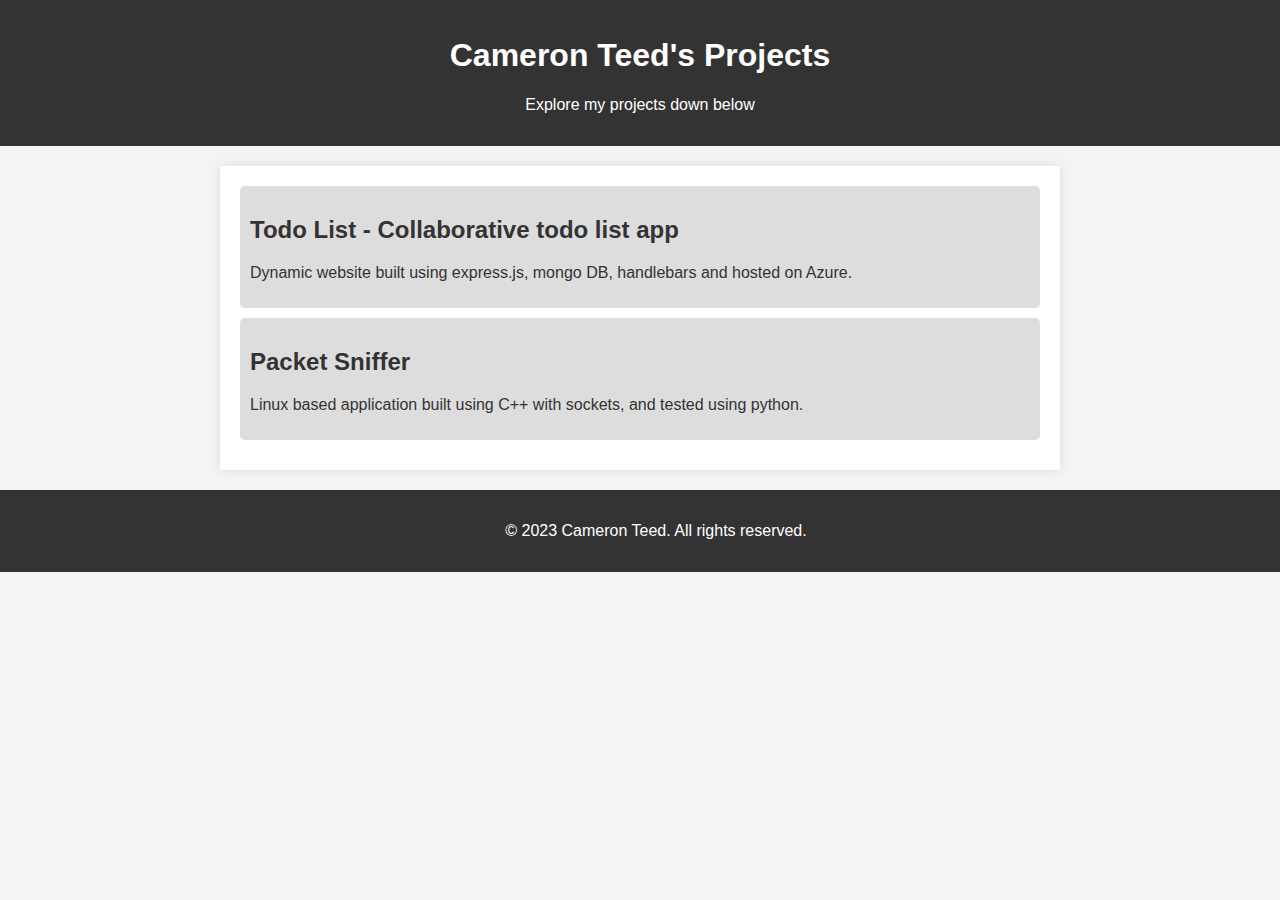
==== index.html @ 7fa73beb "Added Landing page, and started adding to proj1" ====
<!DOCTYPE html>
<html lang="en">
<head>
    <meta charset="UTF-8">
    <meta name="viewport" content="width=device-width, initial-scale=1.0">
    <title>Welcome!</title>
    <link rel="stylesheet" types = "text/css" href="./styles.css">
</head>
<body>

    <header>
        <h1>Cameron Teed's Projects</h1>
        <p>Explore my projects down below</p>
    </header>

    <section>
        <a href=".html" class="project-link">
            <h2>Todo List - Collaborative todo list app</h2>
            <p>Dynamic website built using express.js, mongo DB, handlebars and hosted on Azure.</p>
        </a>

        <a href="project2.html" class="project-link">
            <h2>Packet Sniffer</h2>
            <p>Linux based application built using C++ with sockets, and tested using python.</p>
        </a>

    </section>

    <footer>
        <p>&copy; 2023 Cameron Teed. All rights reserved.</p>
    </footer>

</body>
</html>
---- styles.css ----
body {
    font-family: Arial, sans-serif;
    margin: 0;
    padding: 0;
    background-color: #f4f4f4;
    overflow: auto;
}

header {
    background-color: #333;
    color: #fff;
    text-align: center;
    padding: 1em;
}

section {
    max-width: 800px;
    margin: 20px auto;
    padding: 20px;
    background-color: #fff;
    box-shadow: 0 0 10px rgba(0, 0, 0, 0.1);
}

footer {
    background-color: #333;
    color: #fff;
    text-align: center;
    padding: 1em;
    position: relative;
    bottom: 0;
    width: 100%;
}

.project-link {
    display: block;
    margin-bottom: 10px;
    padding: 10px;
    background-color: #ddd;
    text-decoration: none;
    color: #333;
    border-radius: 5px;
    transition: background-color 0.3s ease;
}

.project-link:hover {
    background-color: #ccc;
}
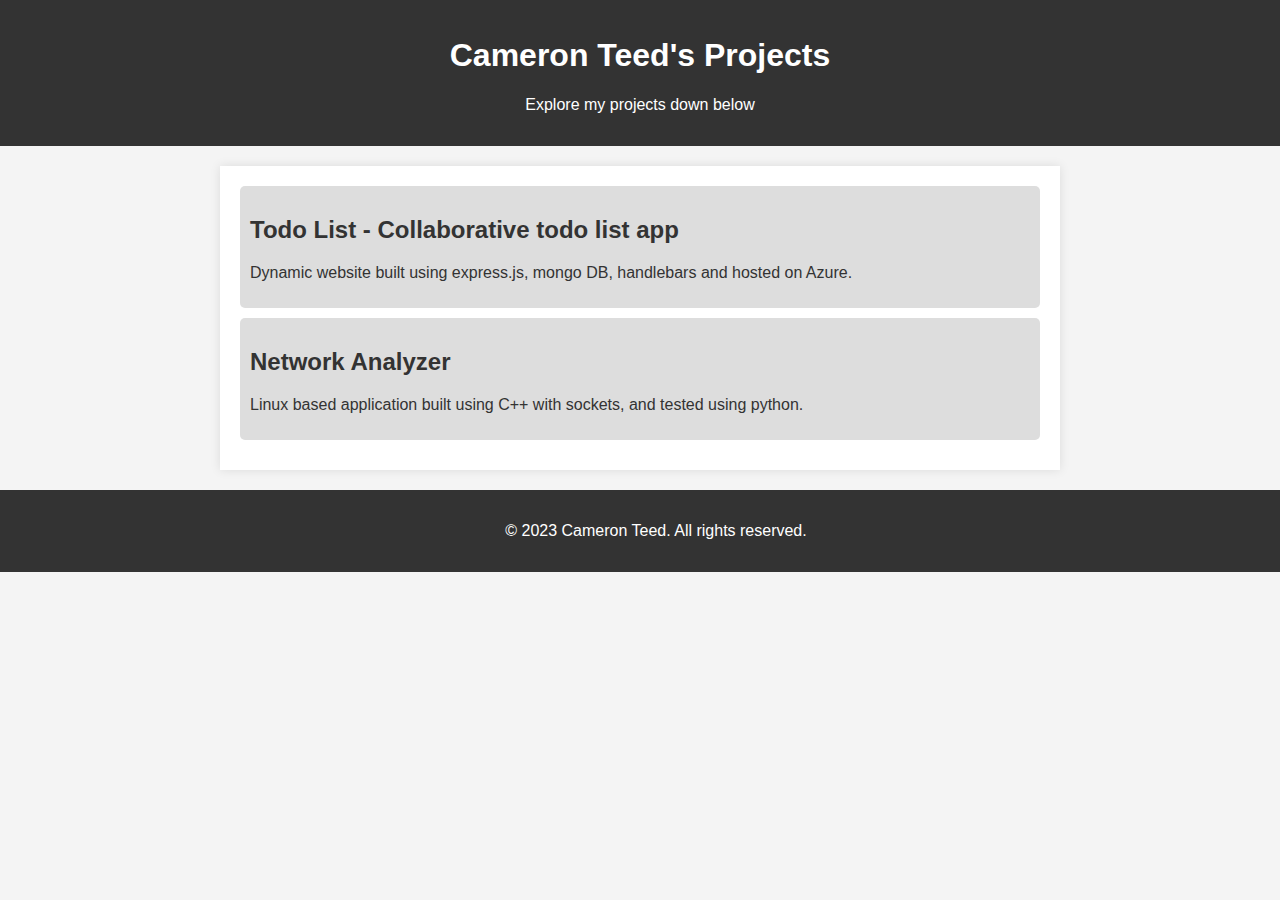
==== commit f0a81616: "Updated Docs" ====
--- a/index.html
+++ b/index.html
@@ -14,13 +14,13 @@
     </header>
 
     <section>
-        <a href=".html" class="project-link">
+        <a href="proj1.html" class="project-link">
             <h2>Todo List - Collaborative todo list app</h2>
             <p>Dynamic website built using express.js, mongo DB, handlebars and hosted on Azure.</p>
         </a>
 
-        <a href="project2.html" class="project-link">
-            <h2>Packet Sniffer</h2>
+        <a href="proj2.html" class="project-link">
+            <h2>Network Analyzer</h2>
             <p>Linux based application built using C++ with sockets, and tested using python.</p>
         </a>
 
--- a/styles.css
+++ b/styles.css
@@ -19,6 +19,19 @@
     padding: 20px;
     background-color: #fff;
     box-shadow: 0 0 10px rgba(0, 0, 0, 0.1);
+}
+
+button {
+    display: block;
+    padding: 10px;
+    background-color: #333;
+    color: #fff;
+    border: 0;
+    border-radius: 5px;
+    margin: 10px auto;
+    cursor: pointer;
+    transition: background-color 0.3s ease;
+
 }
 
 footer {
@@ -44,4 +57,10 @@
 
 .project-link:hover {
     background-color: #ccc;
+}
+
+strong a {
+    color: #007BFF; /* Set the link color to blue */
+    text-decoration: underline; /* Underline the link */
+    font-weight: bold; /* Make the link text bold */
 }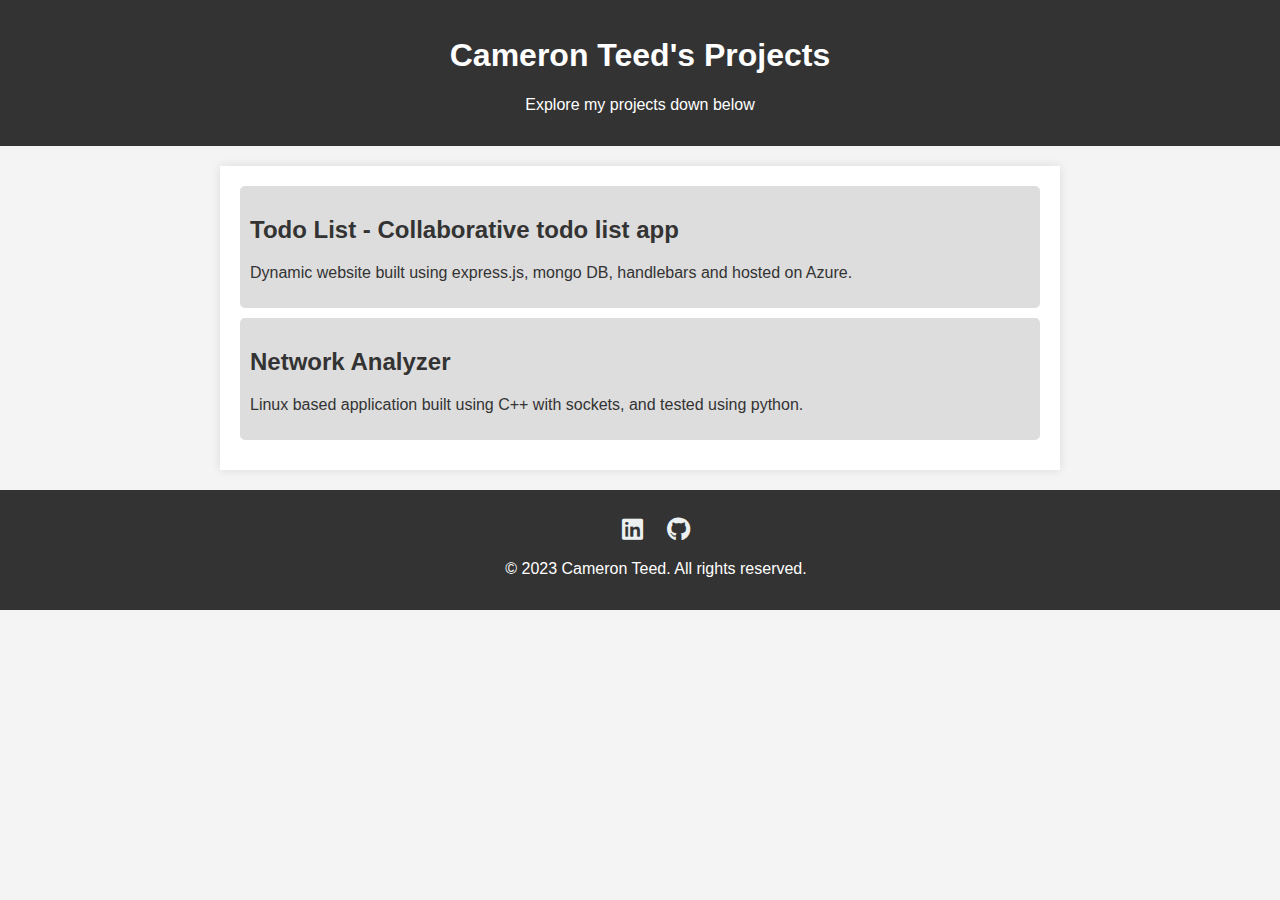
==== commit 1653027b: "Added linkedin and github links to footers" ====
--- a/index.html
+++ b/index.html
@@ -5,6 +5,7 @@
     <meta name="viewport" content="width=device-width, initial-scale=1.0">
     <title>Welcome!</title>
     <link rel="stylesheet" types = "text/css" href="./styles.css">
+    <link rel="stylesheet" href="https://cdnjs.cloudflare.com/ajax/libs/font-awesome/6.0.0/css/all.min.css">
 </head>
 <body>
 
@@ -13,7 +14,7 @@
         <p>Explore my projects down below</p>
     </header>
 
-    <section>
+    <section class="right">
         <a href="proj1.html" class="project-link">
             <h2>Todo List - Collaborative todo list app</h2>
             <p>Dynamic website built using express.js, mongo DB, handlebars and hosted on Azure.</p>
@@ -26,7 +27,11 @@
 
     </section>
 
-    <footer>
+    <footer class="footer2">
+        <div class="social-icons">
+            <a href="https://www.linkedin.com/in/cameron-teed" rel="noopener noreferrer" target="_blank" class="footer-icon" title="LinkedIn Profile"><i class="fab fa-linkedin"></i></a>
+            <a href="https://github.com/CameronTeed" rel="noopener noreferrer" target="_blank" class="footer-icon" title="Github Profile"><i class="fab fa-github"></i></a>
+        </div>
         <p>&copy; 2023 Cameron Teed. All rights reserved.</p>
     </footer>
 
--- a/styles.css
+++ b/styles.css
@@ -63,4 +63,19 @@
     color: #007BFF; /* Set the link color to blue */
     text-decoration: underline; /* Underline the link */
     font-weight: bold; /* Make the link text bold */
+}
+
+.social-icons {
+    margin-top: 10px;
+}
+
+.footer-icon {
+    color: #ecf0f1;
+    font-size: 24px;
+    margin: 0 10px;
+    text-decoration: none;
+}
+
+.footer-icon:hover {
+    color: #3498db; /* Change color on hover */
 }